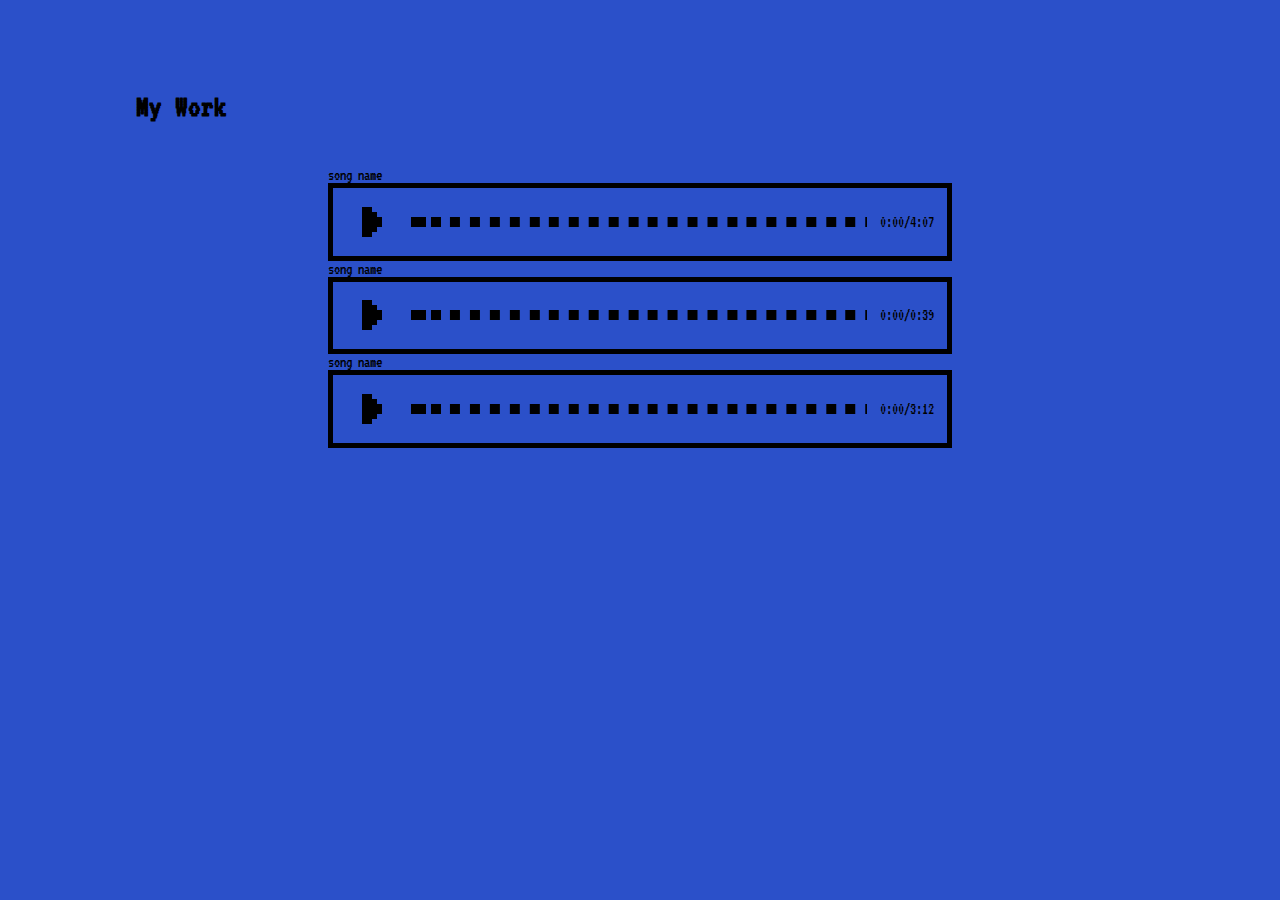
==== my-work.html @ c3a2889c "adds audio player" ====
<HTML>
    <head>
        <link rel = "stylesheet" href = "my-work.css">
        <link rel = "stylesheet" href = "audio.css">
        <link rel="preconnect" href="https://fonts.googleapis.com">
        <link rel="preconnect" href="https://fonts.gstatic.com" crossorigin>
        <link href="https://fonts.googleapis.com/css2?family=VT323&display=swap" rel="stylesheet">
        
        <script src = "audioPlayer.js" defer></script>
    </head>
    <body id = "body">
            <h1 id = "title">
                My Work
            </h1>
            <div id = "audioContainer">
                song name
                <div class = "audioPlayer">
                    <audio class = "audioElement" src = "audio/twoTrucks.mp3" preload=”metadata” loop></audio>
                    <div class = "playButtonContainer">
                        <button class = "playButton"><img src = "images/play.png"></button>
                    </div>
                    <input type="range" class="audioSlider" max="100" value="0">
                    <span class = "timeContainer">
                        0:00
                    </span>
                    <span class = "timeSeparator">/</span>
                    <span class = "durationContainer">
                        0:00
                    </span>
                </div>

                song name
                <div class = "audioPlayer">
                    <audio class = "audioElement" src = "audio/goodbyeHorses.mp3" preload=”metadata” loop></audio>
                    <div class = "playButtonContainer">
                        <button class = "playButton"><img src = "images/play.png"></button>
                    </div>
                    <input type="range" class="audioSlider" max="100" value="0">
                    <span class = "timeContainer">
                        0:00
                    </span>
                    <span class = "timeSeparator">/</span>
                    <span class = "durationContainer">
                        0:00
                    </span>
                </div>

                song name
                <div class = "audioPlayer">
                    <audio class = "audioElement" src = "audio/ratsBirthdayMixtape.mp3" preload=”metadata” loop></audio>
                    <div class = "playButtonContainer">
                        <button class = "playButton"><img src = "images/play.png"></button>
                    </div>
                    <input type="range" class="audioSlider" max="100" value="0">
                    <span class = "timeContainer">
                        0:00
                    </span>
                    <span class = "timeSeparator">/</span>
                    <span class = "durationContainer">
                        0:00
                    </span>
                </div>
            </div>
    </body>
</HTML>
---- my-work.css ----
html
{
    font-family: 'VT323', monospace;
    background-color: rgb(43, 80, 201);
    color: rgb(0, 0, 0);
}

h1
{
    margin-left: 10vw;
    margin-top: 10vh;
}

audio
{
    background-color: rgb(43, 80, 201);
    border-radius: 0px;
}
---- audio.css ----
#audioContainer
{
    margin-left: 25vw;
    margin-right: 25vw;
    margin-top: 5vh;
    display: flex;
    flex-direction: column;
}

.audioPlayer
{
    background-color: rgb(43, 80, 201);
    display: flex;
    border: black solid 5px;
    text-align: center;
}

.playButton
{
    margin: 1vw;
    height: auto;
    color: black;
    background-color: transparent;
    border: none;
}


.audioSlider
{
    width: 80%;
    -webkit-appearance: none;
    width: 100%;
    height: 10px;
    background:rgb(43, 80, 201);
    background-image: url("images/bar.png");
    outline: none;
    -webkit-transition: .2s;
    transition: opacity .2s;
    overflow: hidden;
    margin: auto;
}

.audioSlider::-webkit-slider-thumb {
    -webkit-appearance: none;
    width: 15px;
    height: 15px;
    background: #000000;
    box-shadow: -100vw 0px 0px 100vw #000000;
}
  
.audioSlider::-moz-range-thumb {
    width: 15px;
    height: 15px;
    background: #000000;
}

.audioSlider::-moz-range-progress {
    width: 10px;
    height: 10px;
    background: #000000;
}

.timeContainer
{
    margin: auto;
    margin-left: 1vw;
}

.durationContainer
{
    margin: auto;
    margin-right: 1vw;
}

.timeSeparator
{
    margin: auto;
}
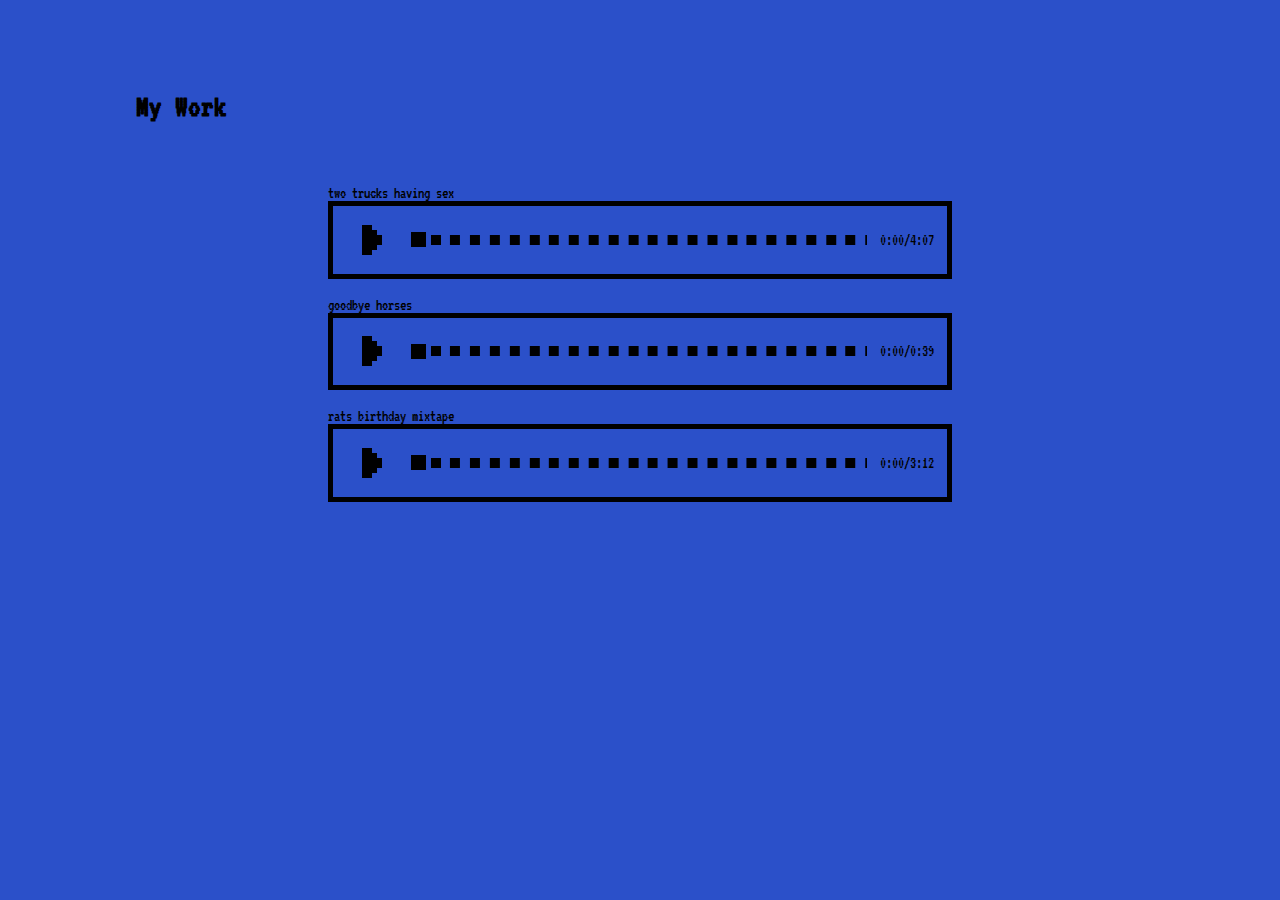
==== commit 75fb2e70: "final changes to audio player" ====
--- a/my-work.html
+++ b/my-work.html
@@ -13,9 +13,9 @@
                 My Work
             </h1>
             <div id = "audioContainer">
-                song name
+                <div class = "songTitle">two trucks having sex</div>
                 <div class = "audioPlayer">
-                    <audio class = "audioElement" src = "audio/twoTrucks.mp3" preload=”metadata” loop></audio>
+                    <audio class = "audioElement" src = "audio/twoTrucks.mp3" preload=”metadata”></audio>
                     <div class = "playButtonContainer">
                         <button class = "playButton"><img src = "images/play.png"></button>
                     </div>
@@ -29,9 +29,9 @@
                     </span>
                 </div>
 
-                song name
+                <div class = "songTitle">goodbye horses</div>
                 <div class = "audioPlayer">
-                    <audio class = "audioElement" src = "audio/goodbyeHorses.mp3" preload=”metadata” loop></audio>
+                    <audio class = "audioElement" src = "audio/goodbyeHorses.mp3" preload=”metadata”></audio>
                     <div class = "playButtonContainer">
                         <button class = "playButton"><img src = "images/play.png"></button>
                     </div>
@@ -45,9 +45,9 @@
                     </span>
                 </div>
 
-                song name
+                <div class = "songTitle">rats birthday mixtape</div>
                 <div class = "audioPlayer">
-                    <audio class = "audioElement" src = "audio/ratsBirthdayMixtape.mp3" preload=”metadata” loop></audio>
+                    <audio class = "audioElement" src = "audio/ratsBirthdayMixtape.mp3" preload=”metadata”></audio>
                     <div class = "playButtonContainer">
                         <button class = "playButton"><img src = "images/play.png"></button>
                     </div>
--- a/audio.css
+++ b/audio.css
@@ -36,7 +36,7 @@
     outline: none;
     -webkit-transition: .2s;
     transition: opacity .2s;
-    overflow: hidden;
+    /*  overflow: hidden;*/
     margin: auto;
 }
 
@@ -45,7 +45,7 @@
     width: 15px;
     height: 15px;
     background: #000000;
-    box-shadow: -100vw 0px 0px 100vw #000000;
+    /*box-shadow: -100vw 0px 0px 100vw #000000;*/
 }
   
 .audioSlider::-moz-range-thumb {
@@ -76,4 +76,9 @@
 {
     margin: auto;
 }
+
+.songTitle
+{
+    margin-top: 2vh;
+}
   